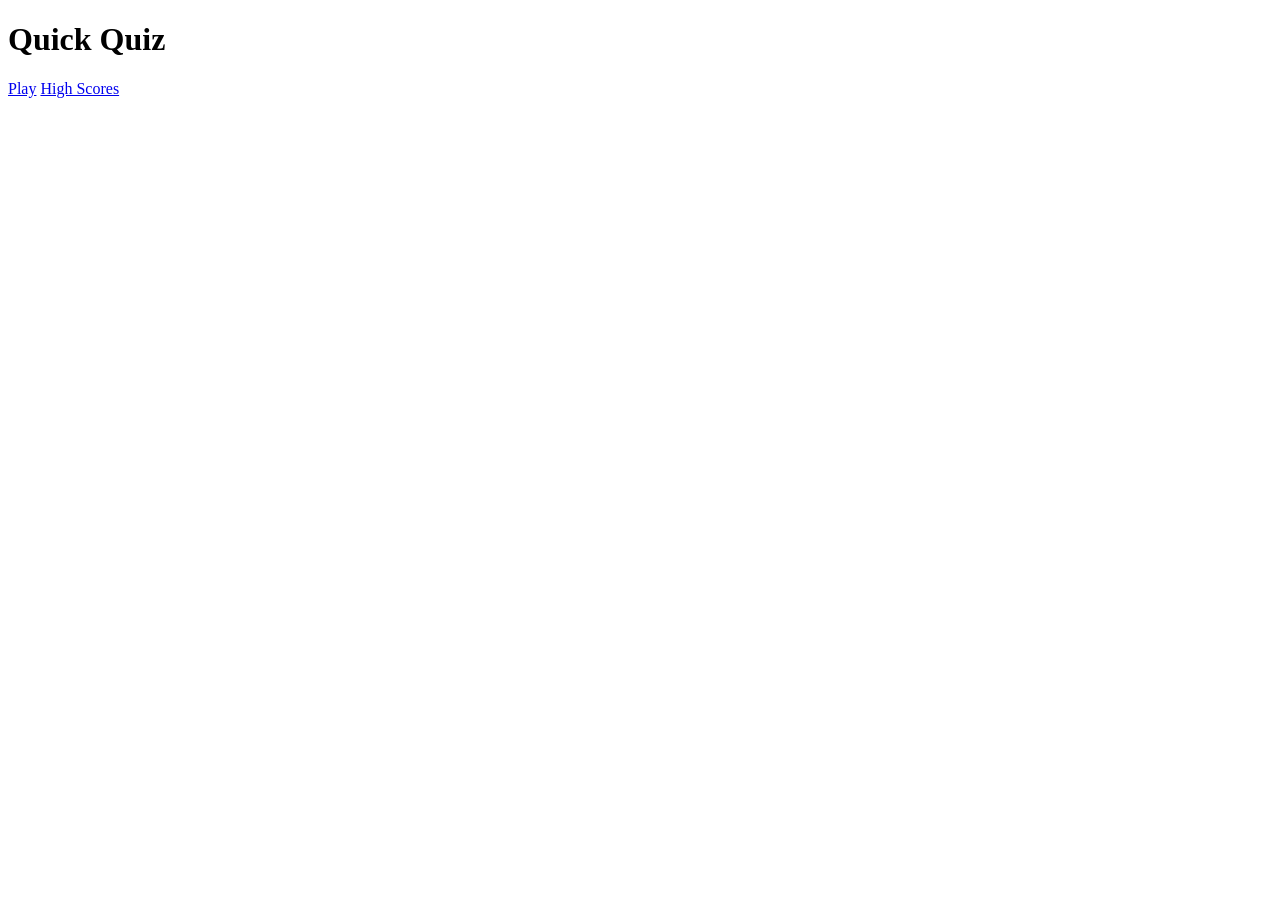
==== index.html @ 0e9e8be9 "Add files via upload" ====
<!DOCTYPE html>
<html lang="en">
  <head>
    <meta charset="UTF-8" />
    <meta name="viewport" content="width=device-width, initial-scale=1.0" />
    <meta http-equiv="X-UA-Compatible" content="ie=edge" />
    <title>Quick Quiz</title>
    <link rel="stylesheet" href="app.css" />
  </head>
  <body>
    <div class="container">
      <div id="home" class="flex-center flex-column">
        <h1>Quick Quiz</h1>
        <a class="btn" href="/quiz/game">Play</a>
        <a class="btn" href="/quiz/highscores">High Scores</a>
      </div>
    </div>
  </body>
</html>
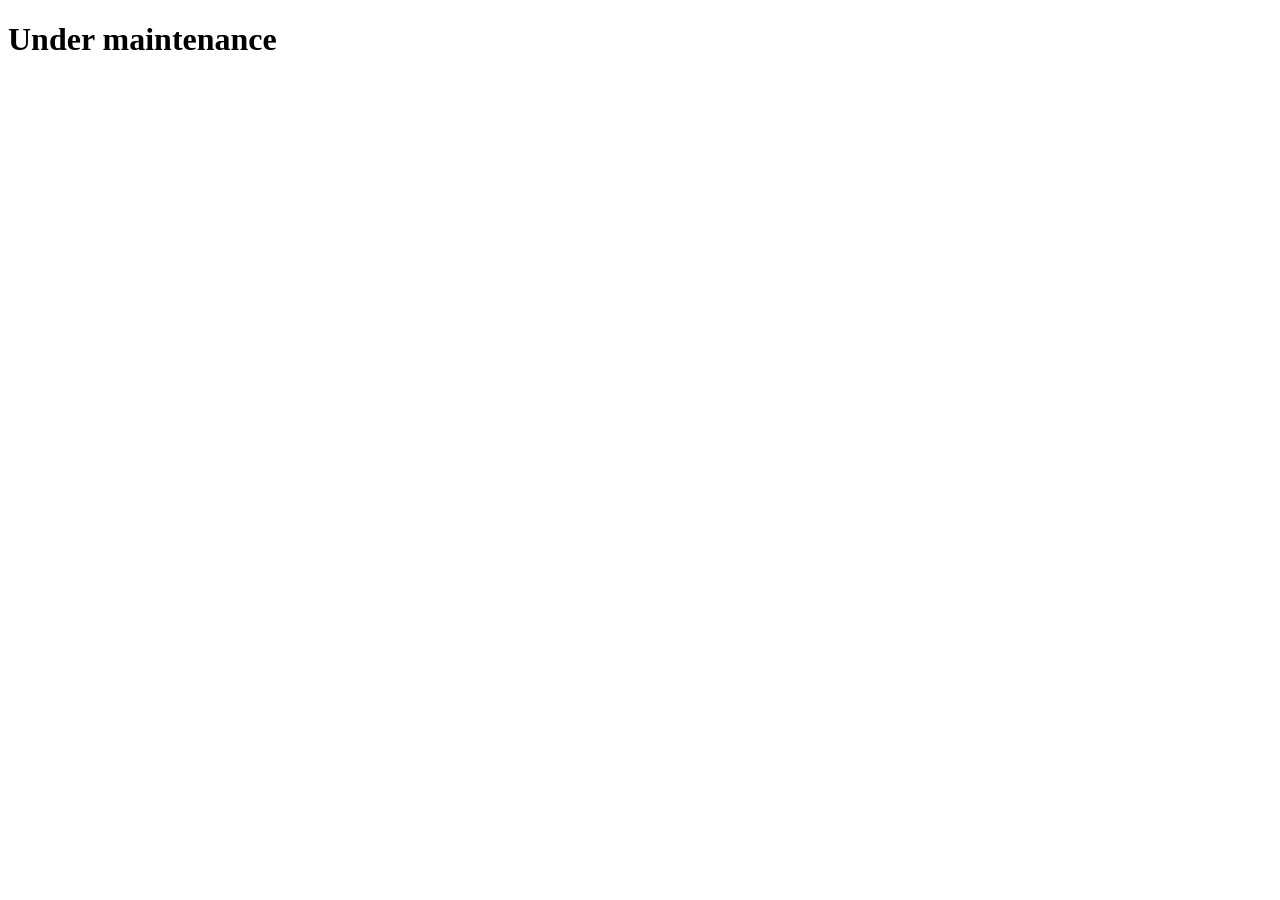
==== commit 0d6c5d63: "Add files via upload" ====
--- a/index.html
+++ b/index.html
@@ -1,19 +1,11 @@
 <!DOCTYPE html>
 <html lang="en">
-  <head>
-    <meta charset="UTF-8" />
-    <meta name="viewport" content="width=device-width, initial-scale=1.0" />
-    <meta http-equiv="X-UA-Compatible" content="ie=edge" />
-    <title>Quick Quiz</title>
-    <link rel="stylesheet" href="app.css" />
-  </head>
-  <body>
-    <div class="container">
-      <div id="home" class="flex-center flex-column">
-        <h1>Quick Quiz</h1>
-        <a class="btn" href="/quiz/game">Play</a>
-        <a class="btn" href="/quiz/highscores">High Scores</a>
-      </div>
-    </div>
-  </body>
+<head>
+    <meta charset="UTF-8">
+    <meta name="viewport" content="width=device-width, initial-scale=1.0">
+    <title>Quick quiz</title>
+</head>
+<body>
+    <h1>Under maintenance</h1>
+</body>
 </html>
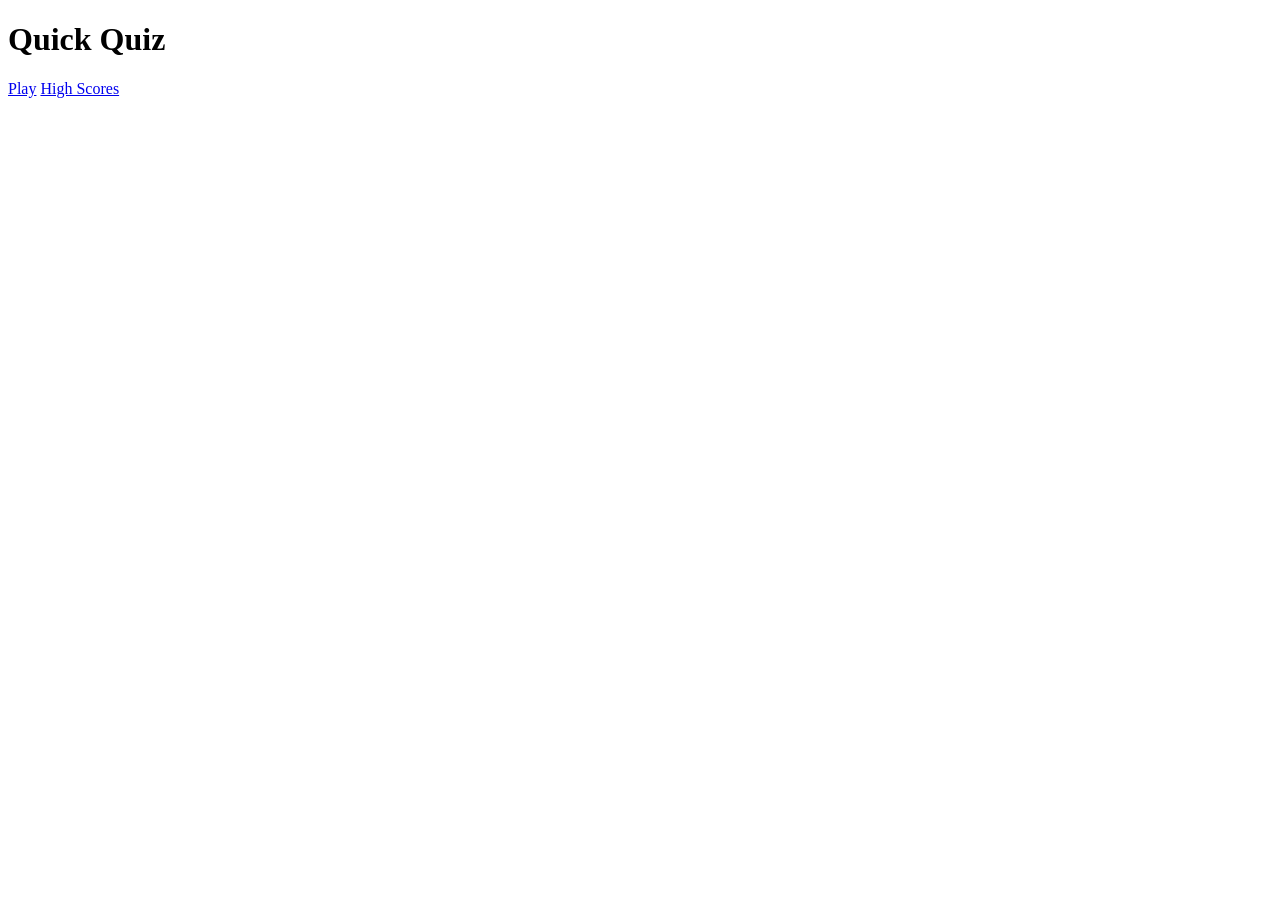
==== commit 609efd0c: "Add files via upload" ====
--- a/index.html
+++ b/index.html
@@ -1,11 +1,19 @@
 <!DOCTYPE html>
 <html lang="en">
-<head>
-    <meta charset="UTF-8">
-    <meta name="viewport" content="width=device-width, initial-scale=1.0">
-    <title>Quick quiz</title>
-</head>
-<body>
-    <h1>Under maintenance</h1>
-</body>
+  <head>
+    <meta charset="UTF-8" />
+    <meta name="viewport" content="width=device-width, initial-scale=1.0" />
+    <meta http-equiv="X-UA-Compatible" content="ie=edge" />
+    <title>Quick Quiz</title>
+    <link rel="stylesheet" href="app.css" />
+  </head>
+  <body>
+    <div class="container">
+      <div id="home" class="flex-center flex-column">
+        <h1>Quick Quiz</h1>
+        <a class="btn" href="/quiz/game">Play</a>
+        <a class="btn" href="/quiz/highscores">High Scores</a>
+      </div>
+    </div>
+  </body>
 </html>
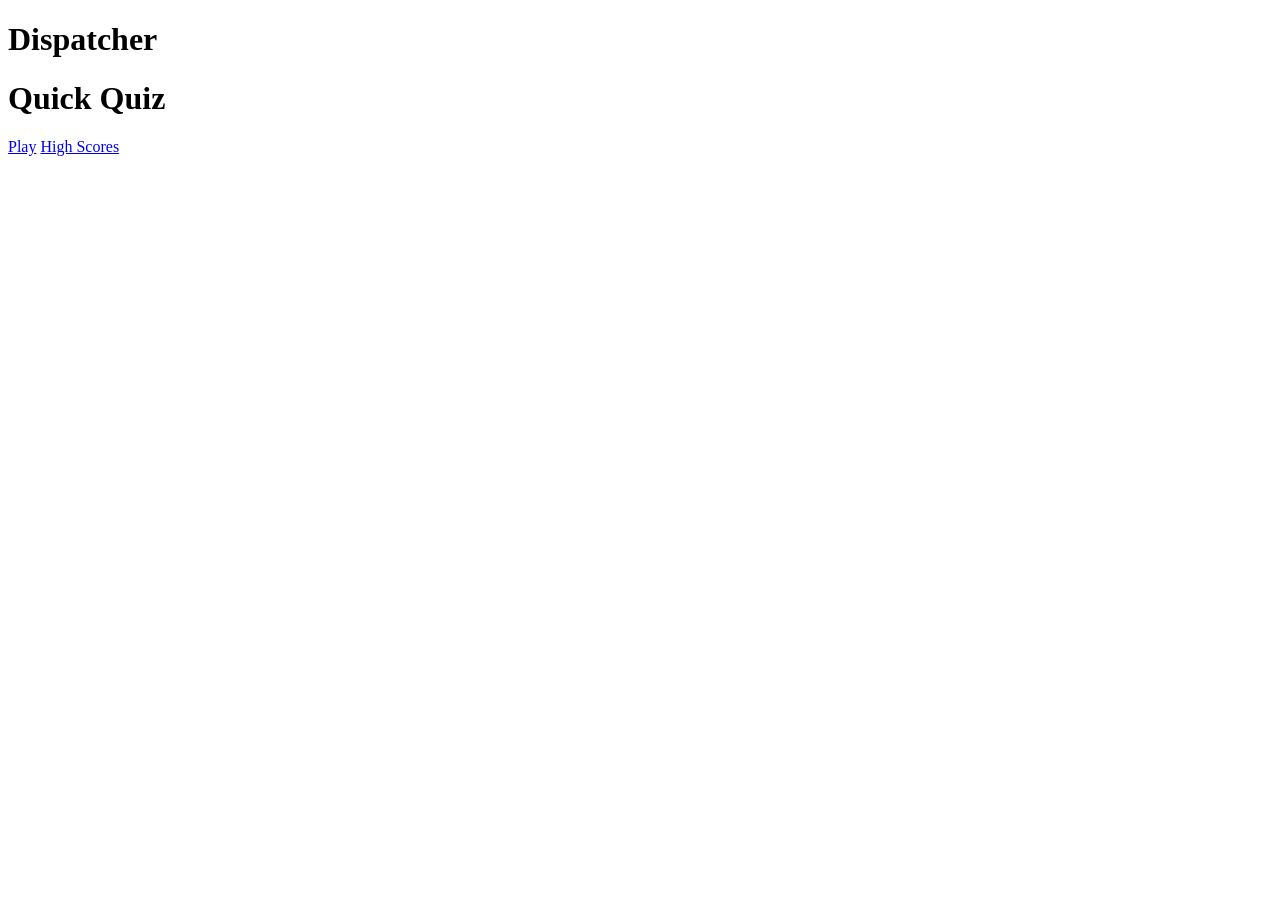
==== commit 378c8c69: "Add files via upload" ====
--- a/index.html
+++ b/index.html
@@ -10,6 +10,7 @@
   <body>
     <div class="container">
       <div id="home" class="flex-center flex-column">
+        <h1>Dispatcher</h1>
         <h1>Quick Quiz</h1>
         <a class="btn" href="/quiz/game">Play</a>
         <a class="btn" href="/quiz/highscores">High Scores</a>
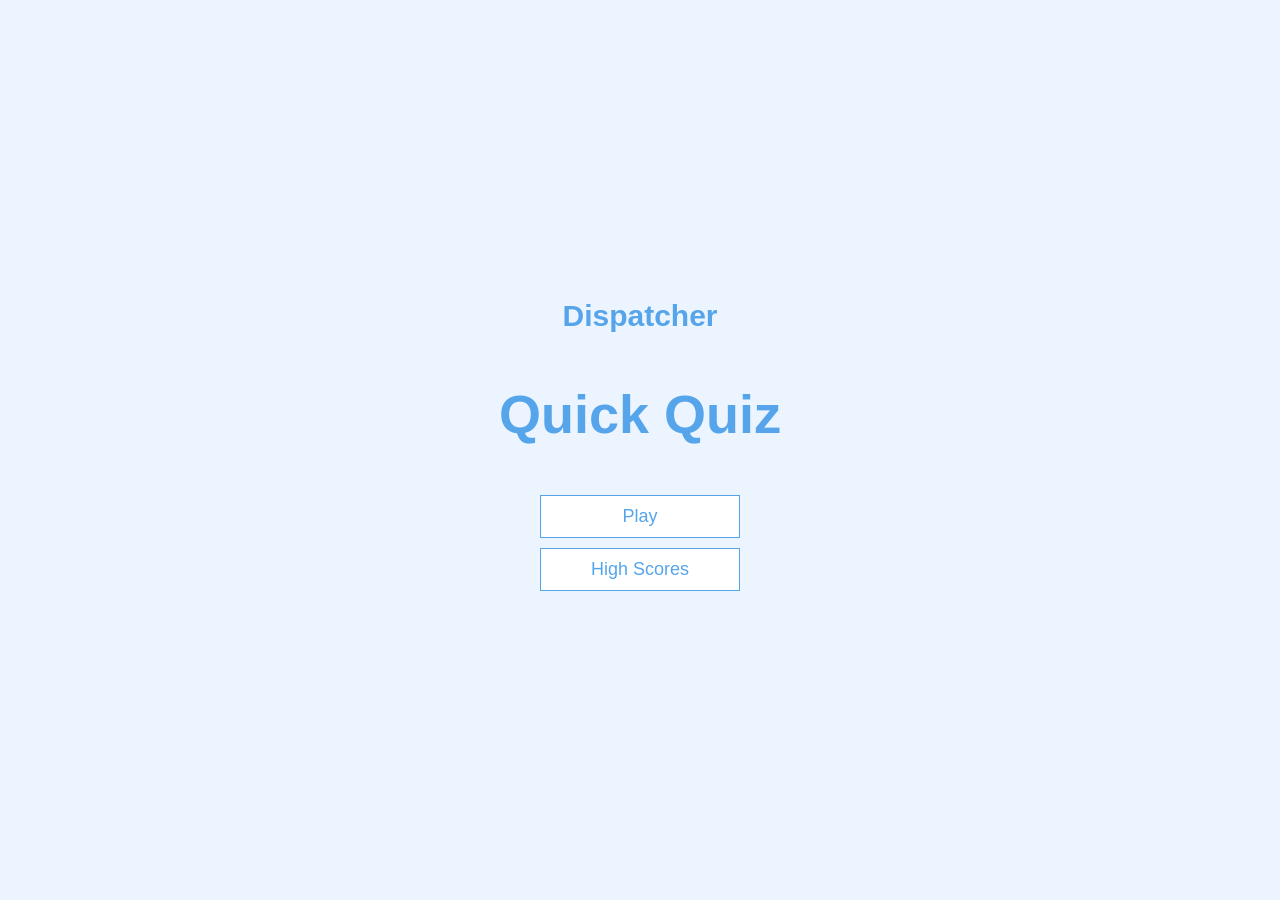
==== commit 2dcde23d: "Add files via upload" ====
--- a/index.html
+++ b/index.html
@@ -10,7 +10,7 @@
   <body>
     <div class="container">
       <div id="home" class="flex-center flex-column">
-        <h1>Dispatcher</h1>
+        <h1 id="name-title">Dispatcher</h1>
         <h1>Quick Quiz</h1>
         <a class="btn" href="/quiz/game">Play</a>
         <a class="btn" href="/quiz/highscores">High Scores</a>
--- a/app.css
+++ b/app.css
@@ -0,0 +1,131 @@
+:root {
+  background-color: #ecf5ff;
+  font-size: 62.5%;
+}
+
+* {
+  box-sizing: border-box;
+  font-family: Arial, Helvetica, sans-serif;
+  margin: 0;
+  padding: 0;
+  color: #333;
+}
+
+h1,
+h2,
+h3,
+h4 {
+  margin-bottom: 1rem;
+}
+
+h1 {
+  font-size: 5.4rem;
+  color: #56a5eb;
+  margin-bottom: 5rem;
+}
+
+h1 > span {
+  font-size: 2.4rem;
+  font-weight: 500;
+}
+
+h2 {
+  font-size: 4.2rem;
+  margin-bottom: 4rem;
+  font-weight: 700;
+}
+
+h3 {
+  font-size: 2.8rem;
+  font-weight: 500;
+}
+
+/* UTILITIES */
+
+.container {
+  width: 100vw;
+  height: 100vh;
+  display: flex;
+  justify-content: center;
+  align-items: center;
+  max-width: 80rem;
+  margin: 0 auto;
+  padding: 2rem;
+}
+
+.container > * {
+  width: 100%;
+}
+
+.flex-column {
+  display: flex;
+  flex-direction: column;
+}
+
+.flex-center {
+  justify-content: center;
+  align-items: center;
+}
+
+.justify-center {
+  justify-content: center;
+}
+
+.text-center {
+  text-align: center;
+}
+
+.hidden {
+  display: none;
+}
+
+/* BUTTONS */
+.btn {
+  font-size: 1.8rem;
+  padding: 1rem 0;
+  width: 20rem;
+  text-align: center;
+  border: 0.1rem solid #56a5eb;
+  margin-bottom: 1rem;
+  text-decoration: none;
+  color: #56a5eb;
+  background-color: white;
+}
+
+.btn:hover {
+  cursor: pointer;
+  box-shadow: 0 0.4rem 1.4rem 0 rgba(86, 185, 235, 0.5);
+  transform: translateY(-0.1rem);
+  transition: transform 150ms;
+}
+
+.btn[disabled]:hover {
+  cursor: not-allowed;
+  box-shadow: none;
+  transform: none;
+}
+
+/* FORMS */
+form {
+  width: 100%;
+  display: flex;
+  flex-direction: column;
+  align-items: center;
+}
+
+input {
+  margin-bottom: 1rem;
+  width: 20rem;
+  padding: 1.5rem;
+  font-size: 1.8rem;
+  border: none;
+  box-shadow: 0 0.1rem 1.4rem 0 rgba(86, 185, 235, 0.5);
+}
+
+input::placeholder {
+  color: #aaa;
+}
+
+#name-title {
+  font-size: 300%;
+}
